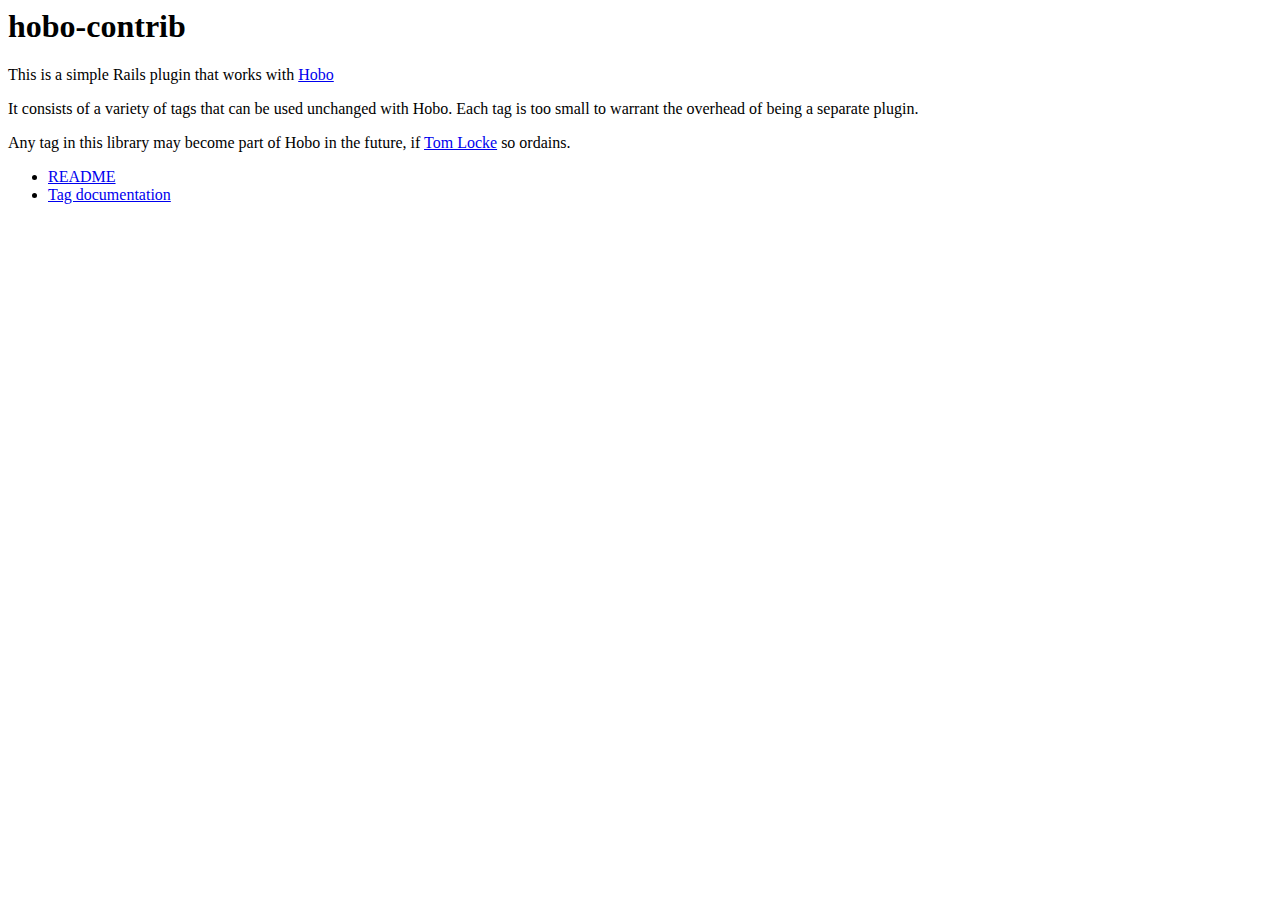
==== index.html @ e817da5e "add index" ====
<head>
  <head>
    <title>hobo-contrib</title>
  </head>
  <body>
    <h1>hobo-contrib</h1>
    <p>This is a simple Rails plugin that works with <a href="http://www.hobocentral.net">Hobo</a></p>

    <p>It consists of a variety of tags that can be used unchanged with Hobo. Each tag is too small to warrant the overhead of being a separate plugin.</p>

    <p>Any tag in this library may become part of Hobo in the future, if <a href="http://github.com/tablatom">Tom Locke</a> so ordains.</p>
    <ul>
      <li><a href="README.html"/>README</li>
      <li><a href="documentation.html">Tag documentation</li>
    </ul>
  </body>
</head>
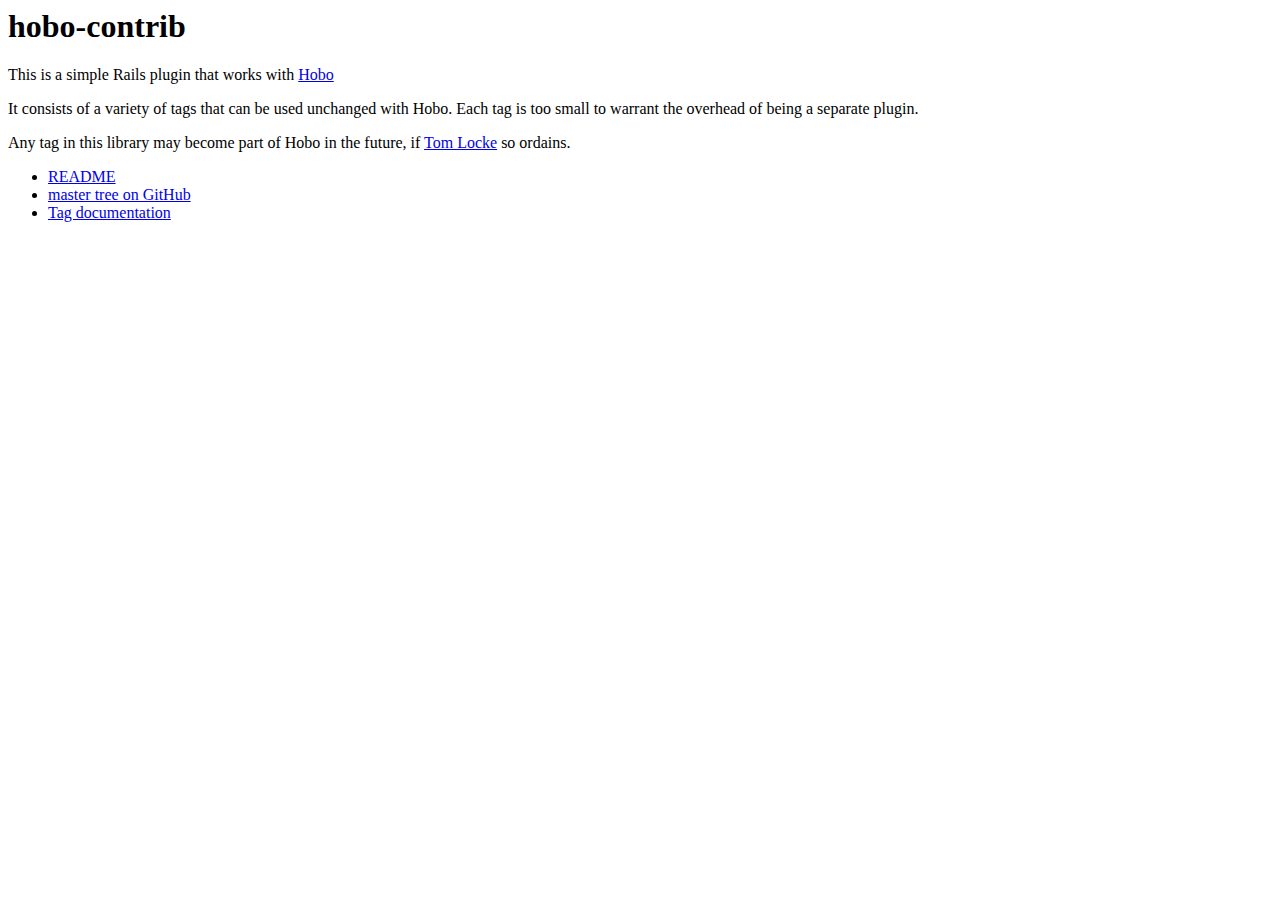
==== commit 3492560d: "add github link" ====
--- a/index.html
+++ b/index.html
@@ -11,6 +11,7 @@
     <p>Any tag in this library may become part of Hobo in the future, if <a href="http://github.com/tablatom">Tom Locke</a> so ordains.</p>
     <ul>
       <li><a href="README.html"/>README</li>
+      <li><a href="http://github.com/bryanlarsen/hobo-contrib/tree/master"/>master tree on GitHub</li>
       <li><a href="documentation.html">Tag documentation</li>
     </ul>
   </body>
